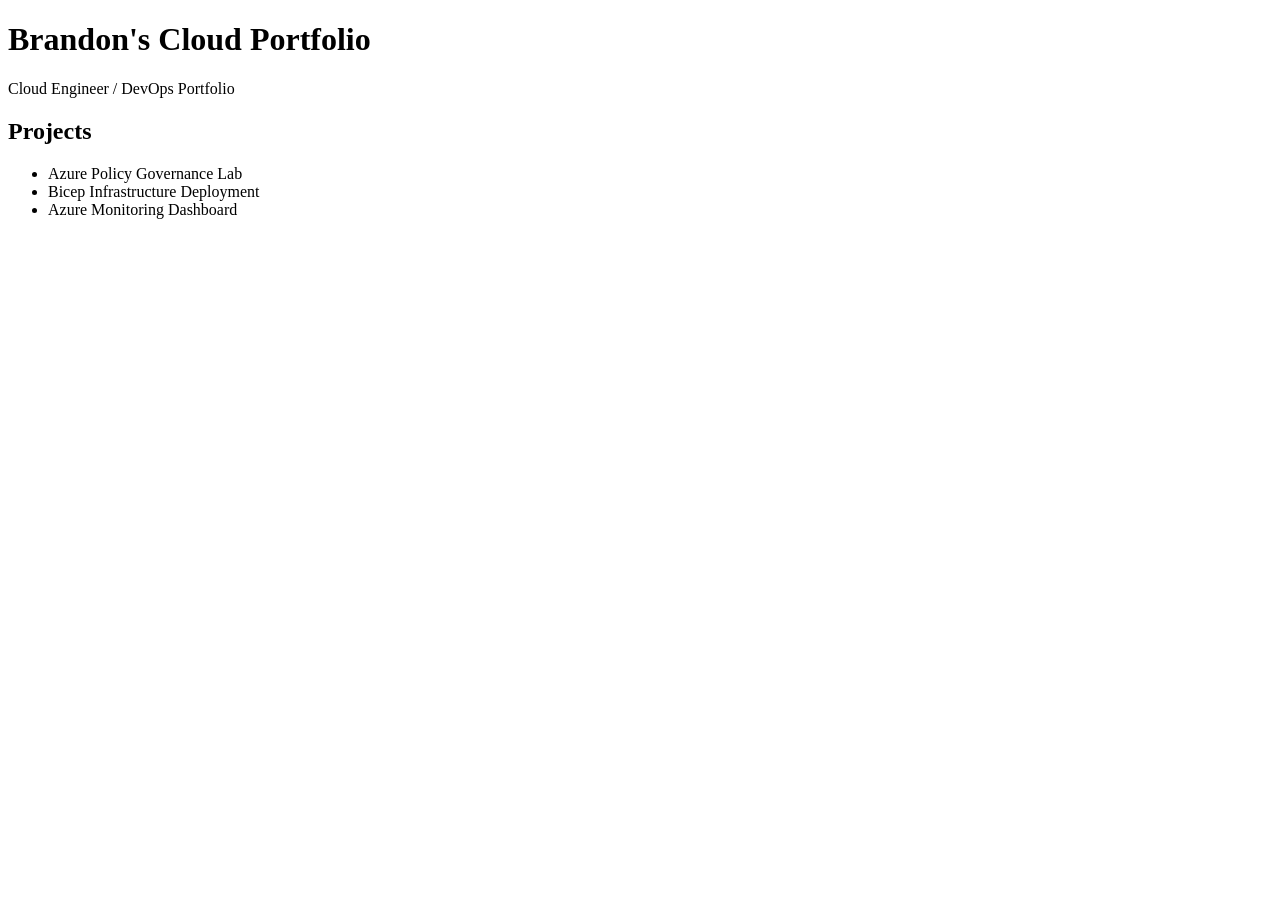
==== index.html @ febb22d5 "really added index.html" ====
<!DOCTYPE html>
<html>
<head>
    <title>Brandon's Cloud Portfolio</title>
</head>
<body>

    <h1>Brandon's Cloud Portfolio</h1>

    <p>Cloud Engineer / DevOps Portfolio</p>

    <h2>Projects</h2>

    <ul>
        <li>Azure Policy Governance Lab</li>
        <li>Bicep Infrastructure Deployment</li>
        <li>Azure Monitoring Dashboard</li>
    </ul>

</body>
</html>
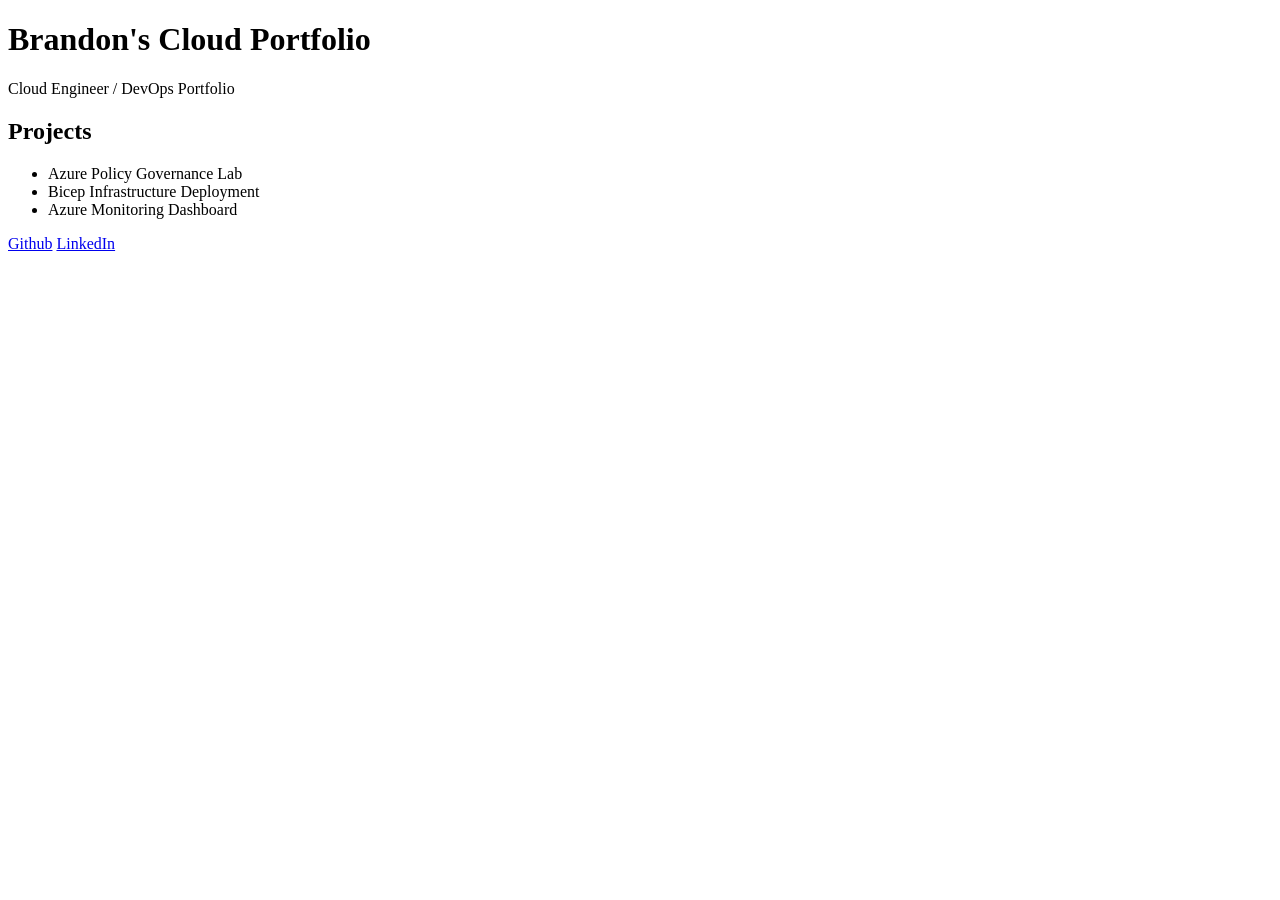
==== commit 55fbcddc: "possibly added linkedin and github links" ====
--- a/index.html
+++ b/index.html
@@ -17,5 +17,11 @@
         <li>Azure Monitoring Dashboard</li>
     </ul>
 
+    <a href="https://github.com/brandonmorseaz-cloud">Github</a>
+
+    
+    <a href="https://www.linkedin.com/in/brandon-morse-722892293/">LinkedIn</a>
+
+
 </body>
 </html>
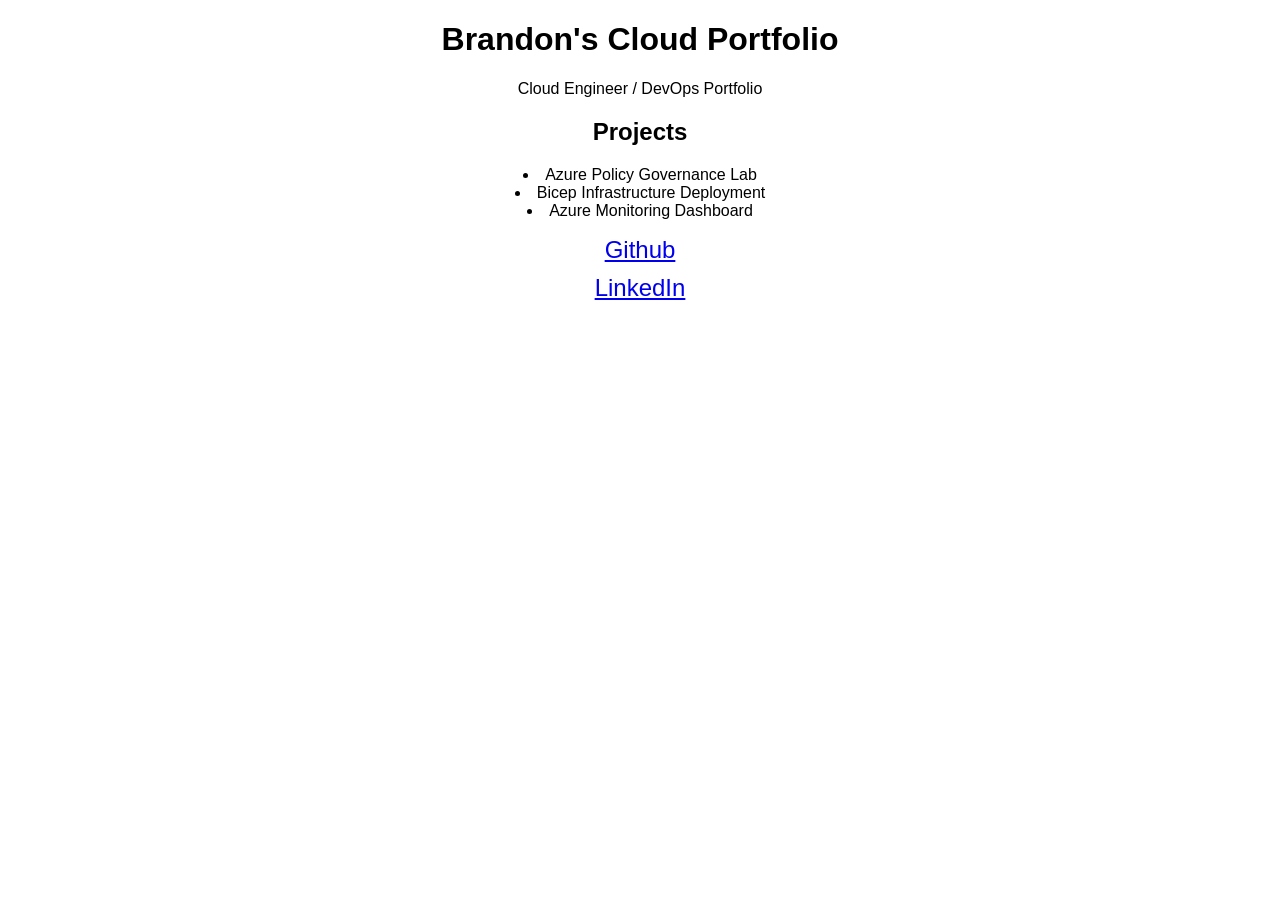
==== commit 6439c18a: "possibly centered text?" ====
--- a/index.html
+++ b/index.html
@@ -2,6 +2,25 @@
 <html>
 <head>
     <title>Brandon's Cloud Portfolio</title>
+
+    <style>
+        body {
+            text-align: center;
+            font-family: Arial, sans-serif;
+        }
+
+        a {
+            display: block;
+            font-size: 24px;
+            margin: 10px 0;
+        }
+
+        ul {
+            list-style-position: inside;
+            padding: 0;
+        }
+    </style>
+    
 </head>
 <body>
 
@@ -19,7 +38,7 @@
 
     <a href="https://github.com/brandonmorseaz-cloud">Github</a>
 
-    
+
     <a href="https://www.linkedin.com/in/brandon-morse-722892293/">LinkedIn</a>
 
 
